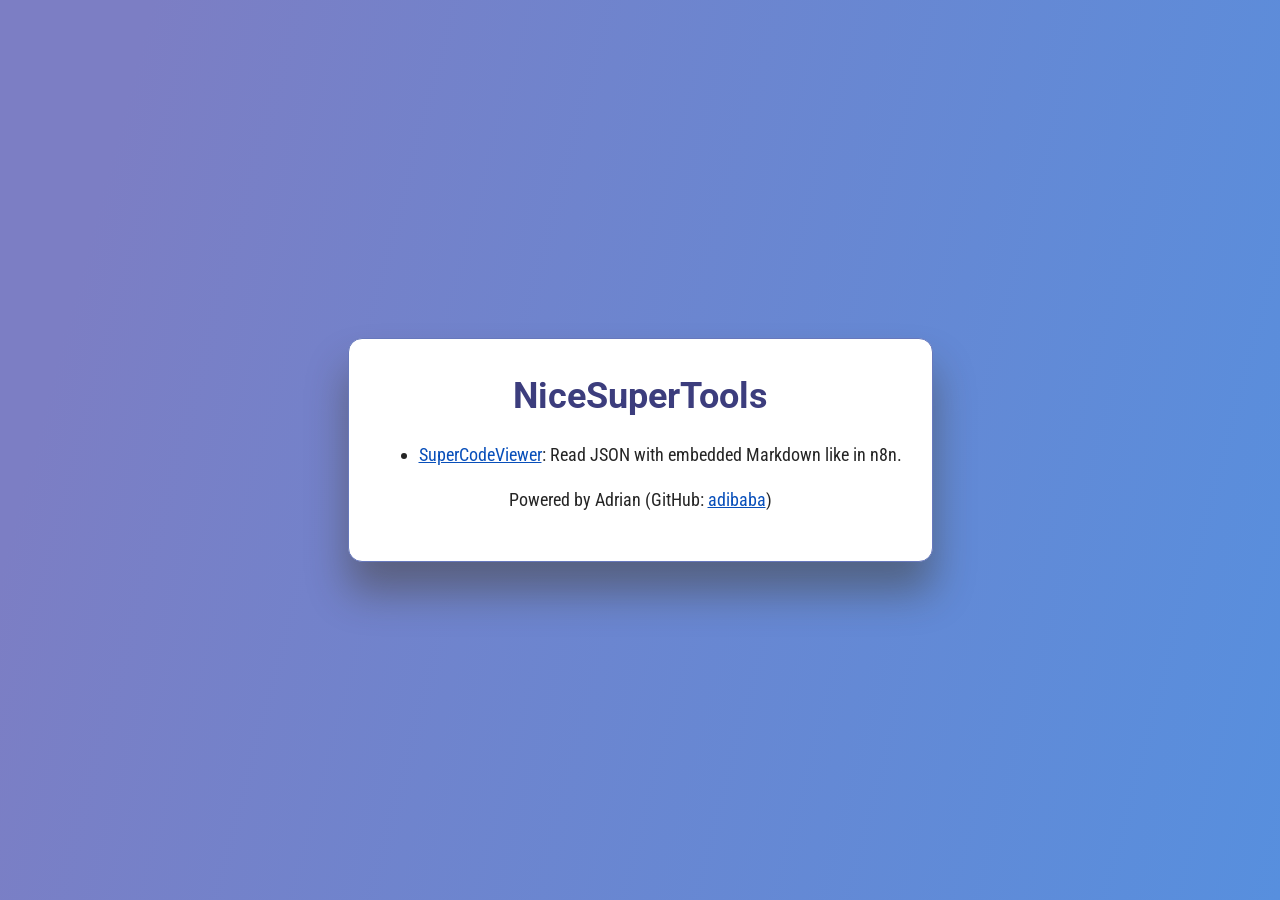
==== index.htm @ 7f089053 "Add SuperCodeViewer" ====
<!DOCTYPE html>
<html lang="en">

<head>
  <meta charset="UTF-8">
  <title>NiceSuperTools</title>
  <link
    href="https://fonts.googleapis.com/css2?family=Roboto:wght@400;700&family=Roboto+Condensed:wght@400;700&family=Roboto+Mono:wght@400;700&display=swap"
    rel="stylesheet">
  <link rel="stylesheet" href="css/style.css">
</head>

<body>

  <main>
    <h1>NiceSuperTools</h1>

    <ul>
      <li><a href="SuperCodeViewer/">SuperCodeViewer</a>: Read JSON with embedded Markdown like in n8n.</li>
    </ul>

    <p style="text-align:center">Powered by Adrian (GitHub: <a target="_blank" href="https://github.com/adibaba">adibaba</a>)</p>
  </main>

</body>

</html>
---- css/style.css ----
html {
    font-size: 18px;
  }

  body {
    margin: 0;
    padding: 30px;
    min-height: 100vh;
    background: linear-gradient(105deg, #7C7EC4 10%, #578FDE 100%);

    display: flex;
    justify-content: center;
    align-items: center;

    overflow: auto;
    box-sizing: border-box;

    line-height: 1.5;
    font-family: "Roboto Condensed", "Arial Narrow", system-ui, -apple-system, BlinkMacSystemFont, "Segoe UI", "Helvetica Neue", Arial, sans-serif;
    color: #252525;
  }

  main {
    background: #fff;
    padding: 30px;
    box-shadow: 0 30px 40px rgba(56, 43, 13, 0.4);
    border: 1px solid #6778bc;
    border-radius: 14px;
    min-width: 300px;
  }

  a {
    color: #084fba;
  }

  h1,
  h2,
  h3,
  h4,
  h5,
  h6 {
    font-family: "Roboto", serif;
    color: rgba(11, 13, 93, 0.8);
    margin-bottom: 0;
  }

  h1 {
    text-align: center;
    margin-top: 0;
  }

  pre,
  code,
  textarea {
    font-family: "Roboto Mono", "Courier New", Courier, monospace;
    font-size: 0.9em;
    line-height: 1.6;
    color: #252525;
  }

  textarea {
    font-size: 0.8em;
    width: 100%;
    min-width: 300px;
    min-height: 100px;
    padding: 10px;
    border-radius: 8px;
    border: 1px solid #ccc;
    box-sizing: border-box;
    overflow: auto;
    white-space: pre;
  }

  .pre {
    white-space: pre-line;
  }

  .dropzone {
    background: #f8f8f8;
    border: 2px dashed #084fba;
    border-radius: 8px;
    padding: 20px;
    text-align: center;
    cursor: pointer;
    margin: 20px 0;
    color: #084fba;
  }

  .dropzone.dragover {
    background: #e6edff;
    border-color: #084fba;
  }

  button {
    background: #084fba;
    color: white;
    border: none;
    padding: 10px 18px;
    border-radius: 8px;
    font-family: inherit;
    font-size: 0.95rem;
    cursor: pointer;
    margin: 10px 0;
  }
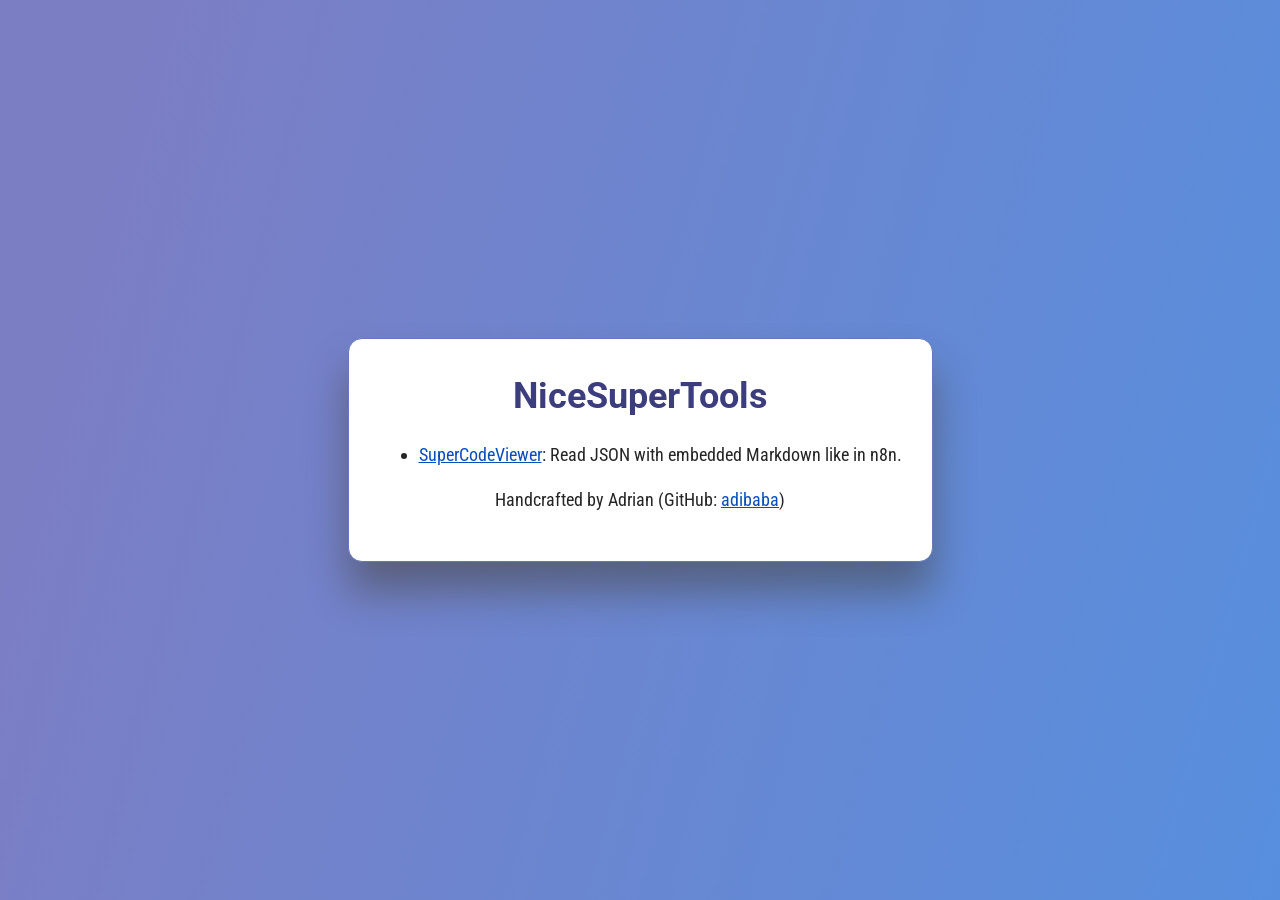
==== commit ecd90897: "Update main html" ====
--- a/index.htm
+++ b/index.htm
@@ -19,7 +19,7 @@
       <li><a href="SuperCodeViewer/">SuperCodeViewer</a>: Read JSON with embedded Markdown like in n8n.</li>
     </ul>
 
-    <p style="text-align:center">Powered by Adrian (GitHub: <a target="_blank" href="https://github.com/adibaba">adibaba</a>)</p>
+    <p style="text-align:center">Handcrafted by Adrian (GitHub: <a target="_blank" href="https://github.com/adibaba">adibaba</a>)</p>
   </main>
 
 </body>
